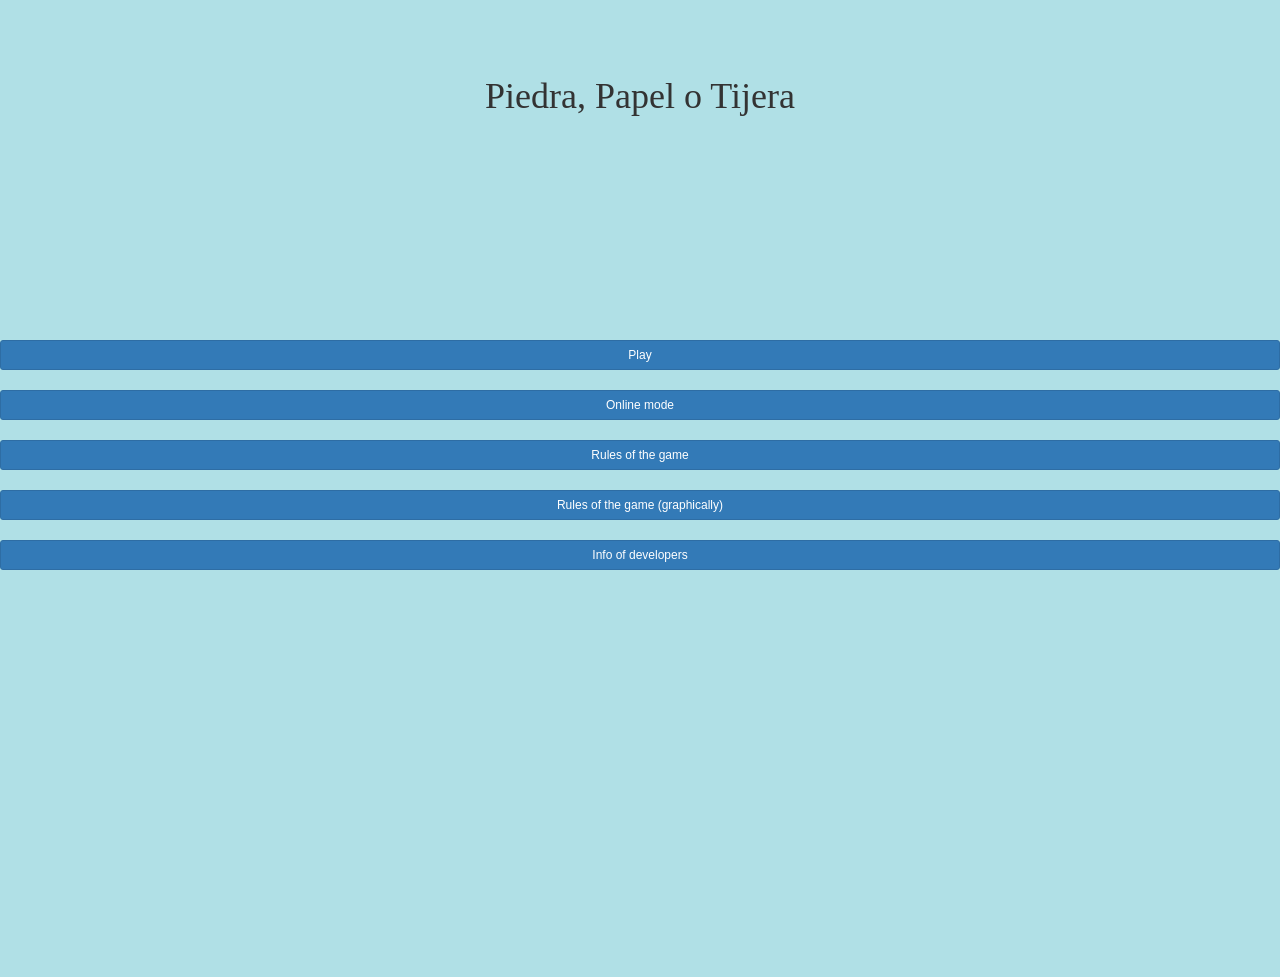
==== WebPPTGame/public_html/index.html @ 3df860d8 "18:22" ====
<!DOCTYPE html>
<!--
To change this license header, choose License Headers in Project Properties.
To change this template file, choose Tools | Templates
and open the template in the editor.
-->
<html>
    <head>
        <title>TODO supply a title</title>
        <meta charset="UTF-8">
        <meta name="viewport" content="width=device-width, initial-scale=1.0">
        <link rel="stylesheet" href="http://maxcdn.bootstrapcdn.com/bootstrap/3.3.6/css/bootstrap.min.css">
        <script src="https://ajax.googleapis.com/ajax/libs/jquery/1.12.0/jquery.min.js"></script>
        <script src="http://maxcdn.bootstrapcdn.com/bootstrap/3.3.6/js/bootstrap.min.js"></script>

        <script src="model/ModalidadJuego.js" type="text/javascript"></script>
        <script src="model/GameType.js" type="text/javascript"></script>
        <script src="model/RoundsNumber.js" type="text/javascript"></script>
        <script src="model/Player.js" type="text/javascript"></script>
        <script src="model/EnumChosen.js" type="text/javascript"></script>
        <script src="model/EnumFichas3.js" type="text/javascript"></script>
        <script src="model/EnumFichas9.js" type="text/javascript"></script>
        <script src="model/EnumFichas5.js" type="text/javascript"></script>
        <script src="model/DataContainer.js" type="text/javascript"></script>
        <script src="model/WebsocketClient.js" type="text/javascript"></script>
        <script src="model/MetaMessage.js" type="text/javascript"></script>
        <script src="model/Result.js" type="text/javascript"></script>
        <script src="model/TypeMessage.js" type="text/javascript"></script>
        <script src="model/OpcionJuego.js" type="text/javascript"></script>
        <link href="styles.css" rel="stylesheet" type="text/css"/>
        <script>
            var datos, mapFichas, mapFichasMaquina, opc, modo, online, player;

            $(document).ready(function () {
                datos = new DataContainer();
                datos.setRoundsCounter(0);
                datos.setVictoriesP1(0);
                datos.setVictoriesP2(0);
                mapFichas = datos.inicializaMapFichas();
                mapFichasMaquina = datos.inicializaMapFichasMaquina();
                localStorage.setItem("datos", datos);
            });

            function cambiaVista(divId) {
                if (divId == "playLocal") {
                    online = false;

                }
                document.getElementById('initialButtons').style.display = 'none';
                document.getElementById('playLocal').style.display = 'none';
                document.getElementById('playOnline').style.display = 'none';
                document.getElementById('rules').style.display = 'none';
                document.getElementById('graphicRules').style.display = 'none';
                document.getElementById('infoDev').style.display = 'none';
                document.getElementById('localGameMenu').style.display = 'none';
                document.getElementById('onlineGameMenu').style.display = 'none';
                document.getElementById('customedOnline').style.display = 'none';
                document.getElementById('headerGame').style.display = 'none';
                document.getElementById('gameOf3red').style.display = 'none';
                document.getElementById('gameOf3blue').style.display = 'none';
                document.getElementById('gameOf5red').style.display = 'none';
                document.getElementById('gameOf5blue').style.display = 'none';
                document.getElementById('gameOf9red').style.display = 'none';
                document.getElementById('gameOf9blue').style.display = 'none';
                document.getElementById('vistaResult').style.display = 'none';
                document.getElementById(divId).style.display = 'block';

            }

            function visibleElement(element) {
                document.getElementById(element).style.display = 'inline';
            }

            function invisibleElement(element) {
                document.getElementById(element).style.display = 'none';
            }

            function cambiaVistaJuego() {
                datos.setNombreJ1($("#nameOfPlayer1").val());
                localStorage.setItem("nombreJ1", datos.getNombreJ1());
                document.getElementById('title').style.display = 'none';
                cambiaVista('headerGame');
                if (document.getElementById('game3').checked == true) {
                    document.getElementById('gameOf3red').style.display = 'block';
                    datos.setFactorAlgoritmo(1);
                    modo = 3;
                } else {
                    if (document.getElementById('game5').checked == true) {
                        document.getElementById('gameOf5red').style.display = 'block';
                        datos.setFactorAlgoritmo(2);
                        modo = 5;
                    } else {
                        document.getElementById('gameOf9red').style.display = 'block';
                        datos.setFactorAlgoritmo(4);
                        modo = 9;
                    }
                }
                if (document.getElementById('onePlayer').checked) {
                    datos.setModalidadJuego(new ModalidadJuego().getModalidad().UNO);
                } else {
                    datos.setModalidadJuego(new ModalidadJuego().getModalidad().DOS);
                }
                setLimiteRondas();
                datos.setTurno(true);
                $("#p1").attr("src", "imagesPPTGame/helpsymbolrojo.png");
                $("#p2").attr("src", "imagesPPTGame/blank.png");
                showToastRed();
            }

            function setLimiteRondas() {
                if (document.getElementById('oneRound').checked) {
                    datos.setRoundsLimit(1);
                } else {
                    if (document.getElementById('threeRounds').checked) {
                        datos.setRoundsLimit(3);
                    } else {
                        if (document.getElementById('fiveRounds').checked) {
                            datos.setRoundsLimit(5);
                        } else {
                            datos.setRoundsLimit($("#customedRounds").val());
                        }
                    }
                }
            }

            function gestionaJuego(window, opClicked, imgId) {
                //alert(datos.getModalidadJuego().name);
                alert(datos.getModalidadJuego().ordinal);
                var mmsg = null;
                var modalidad = new ModalidadJuego().getModalidad();
                if (document.getElementById(window).style.display == "block") {
                    opc = mapFichas[opClicked];
                    if (datos.isTurno() == true && opc != null) {
                        datos.setEnumChosen1(opc);
                        datos.setIdImgPulsada1(imgId);
                        if (datos.getModalidadJuego().ordinal == modalidad.DOS.ordinal) {
                            //DOS JUGADORES
                            datos.setNombreJ2($("#nameOfPlayer2").val());
                            turnoAzul();
                            datos.setTurno(false);
                            showToastBlue();
                        } else {
                            if (datos.getModalidadJuego().ordinal == modalidad.UNO.ordinal) {
                                //UN JUGADOR
                                datos.setEnumChosen2(getEnumFromOrdinal());
                                //console.log(datos.getEnumChosen2());
                                datos.setNombreJ2("CPU");
                                datos.setIdImgPulsada2(gestionaPulsadoMaquina() + modo);
                                comunEvaluacionGanador(false);
                            } else {
                                //ONLINE
                                //datos.setNombreJ1($("#nameOfPlayerOnline").val());
                                alert();
                                mmsg = new MetaMessage();
                                mmsg.setTypeMessage(new TypeMessage().getTypeMessage().PARTIDA);
                                var opcionJuego = new OpcionJuego();
                                opcionJuego.setOpcion(datos.getEnumChosen1().ordinal);
                                if (datos.getEnumChosen2() != null) {
                                    $("#imgResultP2").attr("src", document.getElementById(datos.getIdImgPulsada2()).src);
                                    comunEvaluacionGanador(false);
                                }
                                mmsg.setContent(opcionJuego);
                                var msgToSend = JSON.stringify(mmsg);
                                websocket.send(msgToSend);
                            }
                        }
                    } else {
                        if (datos.isTurno() == false && opc != null) {
                            datos.setEnumChosen2(opc);
                            datos.setIdImgPulsada2(imgId);
                            cambiaVistaJuego();
                            comunEvaluacionGanador(false);
                            datos.setTurno(true);
                        }
                    }
                }
                return mmsg;
            }

            function comunEvaluacionGanador(recuperando) {
                $("#imgResultP1").attr("src", document.getElementById(datos.getIdImgPulsada1()).src);
                $("#imgResultP2").attr("src", document.getElementById(datos.getIdImgPulsada2()).src);
                switch (logicaJuego()) {
                    case 0:
                        //empata
                        $("#resultGame").text("DRAW!");
                        break;
                    case 1:
                        //gana jugador 1
                        $("#resultGame").text(datos.getNombreJ1() + " WINS!");
                        if (!recuperando) {
                            datos.sumaVictoriesP1();
                        }
                        break;
                    case 2:
                        //gana jugador 2
                        $("#resultGame").text(datos.getNombreJ2() + " WINS!");
                        if (!recuperando) {
                            datos.sumaVictoriesP2();
                        }
                        break;
                }
                cambiarVistaAResult(datos);
            }

            function logicaJuego() {
                var resultado = 0;
                if (datos.getEnumChosen2().ordinal == (datos.getEnumChosen1().ordinal)) {
                    resultado = 0;
                } else {
                    var ganaChosen = false;
                    datos.avanzaRonda();
                    //alert(datos.getRoundsCounter());
                    if (datos.rondasFinalizadas() == true) {
                        datos.setRoundsCounter(0);
                        $("#next").prop("disabled", true);
                    }
                    for (var j = ((datos.getEnumChosen2().ordinal + 1) % ((datos.getFactorAlgoritmo() * 2) + 1)), i = 0; i < (datos.getFactorAlgoritmo()) && !ganaChosen; i++, j = ((j + 1) % ((datos.getFactorAlgoritmo() * 2) + 1))) {
                        if (datos.getEnumChosen1().ordinal == j) {
                            ganaChosen = true;
                            resultado = 2;
                        }
                    }
                    if (!ganaChosen) {
                        resultado = 1;
                    }
                }
                return resultado;
            }

            function getEnumFromOrdinal() {
                var res = null;
                var sal = false;
                var factor = datos.getFactorAlgoritmo();
                var ordinal = Math.floor((Math.random() * ((factor * 2) + 1)));
                switch (factor) {
                    case 1:
                        for (var i = 0; i < 3 && !sal; i++) {
                            if (i == ordinal) {
                                res = new EnumFichas3().getFichas3()[i];
                                sal = true;
                            }
                        }
                        break;
                    case 2:
                        for (var i = 0; i < 5 && !sal; i++) {
                            if (i == ordinal) {
                                res = new EnumFichas5().getFichas5()[i];
                                sal = true;
                            }
                        }
                        break;
                    case 4:
                        for (var i = 0; i < 9 && !sal; i++) {
                            if (i == ordinal) {
                                res = new EnumFichas9().getFichas9()[i];
                                sal = true;
                            }
                        }
                        break;
                }
                return res;
            }

            function cambiarVistaAResult() {
                cambiaVista('vistaResult');
                $("#wonCountP1").html(datos.getNombreJ1() + " WON:<br> " + datos.getVictoriesP1());
                $("#wonCountP2").html(datos.getNombreJ2() + " WON:<br> " + datos.getVictoriesP2());
                datos.setEnumChosen1(null);
                datos.setEnumChosen2(null);
                datos.setJugando(false);
                document.getElementById('back').onclick = function () {
                    if (datos.getModalidadJuego().ordinal == new ModalidadJuego().getModalidad().ONLINE.ordinal && websocket != null) {
                        websocket.close();
                    }
                };

            }

            function gestionaPulsadoMaquina() {
                return mapFichasMaquina[datos.getEnumChosen2().name];
            }

            function turnoAzul() {
                $("#p1").attr("src", "imagesPPTGame/blank.png");
                $("#p2").attr("src", "imagesPPTGame/helpsymbolazul.png");
                if (document.getElementById('game3').checked == true) {
                    document.getElementById('gameOf3blue').style.display = 'block';
                } else {
                    if (document.getElementById('game5').checked == true) {
                        document.getElementById('gameOf5blue').style.display = 'block';
                    } else {
                        document.getElementById('gameOf9blue').style.display = 'block';
                    }
                }
            }

            function opcionJuegoEscogida() {
                var opc;
                if (online) {
                    if ($("[name='gameOnl']") != null) {
                        opc = $("input[name='gameOnl']:checked").val();
                    }
                } else {
                    opc = $("input[name='game']:checked").val();
                }
                return opc;
            }

            function backFromPlayScreen() {
                alert();
                $("#next").prop("disabled", false);

                if (online) {
                    cambiaVista('playOnline');
                } else {
                    cambiaVista('playLocal');
                }
                document.getElementById('title').style.display = 'block';
            }

            function showToastRed() {
                $('.toast').text(datos.getNombreJ1() + "'s turn").css("background-color", "red").fadeIn(500).delay(1200).fadeOut(550);
            }

            function showToastBlue() {
                $('.toast').text(datos.getNombreJ2() + "'s turn").css("background-color", "blue").fadeIn(400).delay(1200).fadeOut(400);
            }

            function cambiaVistaJuegoOnline() {
                online = true;
                localStorage.setItem("onlne", online);
                connect();
                datos.setModalidadJuego(new ModalidadJuego().getModalidad().ONLINE);
                document.getElementById('title').style.display = 'none';
                cambiaVista('headerGame');
                if ($("nameOfPlayerOnline").val() == "") {
                    alert("Rellena todos los campos!");
                } else {
                    //if (id == "gameOnlineScreen") {
                    datos.setNombreJ1($("#nameOfPlayerOnline").val());
                    var metamsg = new MetaMessage().getMetaMessage();
                    metamsg.type = (new TypeMessage().getTypeMessage().CONEXION.name);
                    player = new Player().getPlayer();
                    player.namePlayer = (datos.getNombreJ1());
                    player.playing = (false);
                    var playerJson = JSON.stringify(player);
                    console.log(playerJson);
                    //alert("PLAYER JSON "+playerJson);
                    datos.setJugando(true);
                    if (document.getElementById('game3Onl').checked == true) {
                        document.getElementById('gameOf3red').style.display = 'block';
                        datos.setFactorAlgoritmo(1);
                        player.tipoJuego = (new GameType().getGameType().JUEGO3.name);
                        modo = 3;
                    } else {
                        if (document.getElementById('game5Onl').checked == true) {
                            document.getElementById('gameOf5red').style.display = 'block';
                            datos.setFactorAlgoritmo(2);
                            player.tipoJuego = (new GameType().getGameType().JUEGO5.name);
                            modo = 5;
                        } else {
                            document.getElementById('gameOf9red').style.display = 'block';
                            datos.setFactorAlgoritmo(4);
                            player.tipoJuego = (new GameType().getGameType().JUEGO9.name);
                            modo = 9;
                        }
                    }
                    setLimiteRondasOnline();
                    metamsg.content = (player);
                    //alert(metamsg.toString());
                    console.log(metamsg);
                    var msgToSend = JSON.stringify(metamsg);
                    alert(msgToSend);
                    websocket.send(msgToSend);
                }


                //}
            }

            function setLimiteRondasOnline() {
                if (document.getElementById('oneRoundOnl').checked) {
                    datos.setRoundsLimit(1);
                    player.numberOfRounds = (new RoundsNumber().getRoundsNumber().UNA.name);
                } else {
                    if (document.getElementById('threeRoundsOnl').checked) {
                        datos.setRoundsLimit(3);
                        player.numberOfRounds = (new RoundsNumber().getRoundsNumber().TRES.name);
                    } else {
                        datos.setRoundsLimit(5);
                        player.numberOfRounds = (new RoundsNumber().getRoundsNumber().CINCO.name);
                    }
                }
                alert(player.numberOfRounds.name);
            }

            function randomGame() {
                var metamsg = new MetaMessage();
                var p = new Player();
                p.setPlaying(false);
                p.setRoundsNumber(new RoundsNumber().getRoundsNumber().ANY);
                p.setGameType(new GameType().getGameType().ANY);
                p.setNumPartidas(datos.getNombreJ1());
                metamsg.setContent(p);
                metamsg.setTypeMessage(new TypeMessage().getTypeMessage().CONEXION);
                websocket.send(metamsg);
            }
        </script>
    </head>
    <body class="bgBlue">
        <h1 id="title">Piedra, Papel o Tijera</h1><br>
        <div class="atCenterOfScreen" id="initialButtons">
            <button type="button" class="btn btn-primary btn-sm btn-block" onclick="cambiaVista('playLocal')">Play</button><br>
            <button type="button" class="btn btn-primary btn-sm btn-block" onclick="cambiaVista('playOnline')">Online mode</button><br>
            <button type="button" class="btn btn-primary btn-sm btn-block" onclick="cambiaVista('rules')">Rules of the game</button><br>
            <button type="button" class="btn btn-primary btn-sm btn-block" onclick="cambiaVista('graphicRules')">Rules of the game (graphically)</button><br>
            <button type="button" class="btn btn-primary btn-sm btn-block" onclick="cambiaVista('infoDev')">Info of developers</button>
        </div>
        <div class="atCenterOfScreen" id="playLocal" hidden="">
            <button type="button" class="btn btn-primary btn-sm btn-block" onclick="cambiaVista('localGameMenu')">Play</button><br>
            <button type="button" class="btn btn-primary btn-sm btn-block">Scores</button><br>
            <button type="button" class="btn btn-primary btn-sm btn-block">Backup</button><br><br>
            <button type="button" class="btn btn-primary btn-sm btn-block" onclick="cambiaVista('initialButtons')">Back</button>
        </div>
        <div class="atCenterOfScreen" id="playOnline" hidden="">
            <button type="button" class="btn btn-primary btn-sm btn-block" onclick="cambiaVista('onlineGameMenu')">Play</button><br>
            <button type="button" class="btn btn-primary btn-sm btn-block">Scores</button><br><br>
            <button type="button" class="btn btn-primary btn-sm btn-block" onclick="cambiaVista('initialButtons')">Back</button>
        </div>
        <div class="atCenterOfScreen" id="rules" hidden="">
            <h3>Rules of the game</h3>
            <pre class="bgBlue">
            Los jugadores seleccionan una de las opciones.
            El objetivo es vencer al oponente.
            Según las siguientes reglas las armas son:
            JUEGO DE 3:
              • Tijeras cortan papel
              • Papel tapa piedra
              • Piedra aplasta tijeras

            JUEGO DE 5
              • Tijeras cortan papel
              • Papel tapa piedra
              • Piedra aplasta Lagarto
              • Lagarto envenena a Spock
              • Spock rompe tijeras
              • Tijeras decapitan lagarto
              • Lagarto devora papel
              • Papel desautoriza Spock
              • Spock vaporiza piedra
              • Piedra aplasta tijeras

            JUEGO DE 9
              • Piedra aplasta a la tijera
              • Piedra machaca a la esponja
              • Piedra machaca al humano
              • Piedra resiste al fuego
              • Tijera corta al papel
              • Tijera corta a la esponja
              • Tijera corta al humano
              • Tijera corta el aire
              • Fuego quema a las tijeras
              • Fuego quema al humano
              • Fuego quema a la esponja
              • Fuego quema al papel
              • Humano contamina el agua
              • Humano contamina el aire
              • Humano rompe el papel
              • Humano rompe la esponja
              • Esponja moja el papel
              • Esponja inutiliza la pistola
              • Esponja absorbe el agua
              • Esponja absorbe el aire
              • Papel contamina el aire
              • Papel contamina el agua
              • Papel inutiliza la pistola
              • Papel envuelve a la piedra
              • Aire apaga el fuego
              • Aire mueve agua
              • Aire oxida la pistola
              • Aire erosiona la piedra
              • Agua apaga el fuego
              • Agua inutiliza la pistola
              • Agua erosiona a la piedra
              • Agua oxida las tijeras
              • Pistola mata al humano
              • Pistola destroza las tijeras
            </pre>
            <button type="button" class="btn btn-primary btn-sm btn-block" onclick="cambiaVista('initialButtons')">Back</button>
        </div>
        <div class="atCenterOfScreen" id="graphicRules" hidden="">
            <h3>Rules of the game (Graphically)</h3>
            <img src="resources/threegame.png" alt=""/><br>
            <img src="resources/fivegame.png" alt=""/><br><br>
            <img src="resources/ninegame.png" alt=""/><br><br>
            <button type="button" class="btn btn-primary btn-sm btn-block" onclick="cambiaVista('initialButtons')">Back</button>
        </div>
        <div class="atCenterOfScreen" id="infoDev" hidden="">
            <h3>Info of developers</h3>
            Created proudly by:<br>
            - Iván Pellissó Redondo<br>
            - Víctor Manuel Oviedo Huertas<br>
            As a project for 2 DAMat PMDM subject.<br>
            Thanks:<br>
            -Gema: for giving us Christmas homework<br><br>
            <button type="button" class="btn btn-primary btn-sm btn-block" onclick="cambiaVista('initialButtons')">Back</button>
        </div>
        <div class="atCenterOfScreen" id="localGameMenu" hidden>
            <h4>Choose option:</h4>
            <input type="radio" value="game3" id="game3" name="game" checked=""/>Game of 3<br>
            <input type="radio" id="game5" value="game5" name="game"/>Game of 5<br>
            <input type="radio" id="game9" value="game9" name="game"/>Game of 9<br>
            <h4>Choose number of players:</h4>
            <input checked="" type="radio" id="onePlayer" name="players" onclick="invisibleElement('nameOfPlayer2')" />One player<br>
            <input type="radio" id="twoPlayers" name="players" onclick="visibleElement('nameOfPlayer2')"/>Two players<br>
            <input type="text" class="containsPlaceholder" id="nameOfPlayer1" name="nameOfPlayer1" placeholder="Player 1" required=""/>
            <input type="text" class="containsPlaceholder" id="nameOfPlayer2" name="nameOfPlayer2" placeholder="Player 2" hidden/>
            <h4>Choose number of rounds:</h4>
            <input checked="" id="oneRound" type="radio" name="rounds" onclick="invisibleElement('customedRounds')"/>One round<br>
            <input type="radio" id="threeRounds" name="rounds" onclick="invisibleElement('customedRounds')"/>Three rounds<br>
            <input type="radio" id="fiveRounds" name="rounds" onclick="invisibleElement('customedRounds')"/>Five rounds<br>
            <input type="radio" id="moreRounds" name="rounds" onclick="visibleElement('customedRounds')"/>Customed rounds<br>
            <input type="text" class="containsPlaceholder" id="customedRounds" name="customedRounds" placeholder="Number of Rounds" hidden/><br><br>
            <div>
                <button type="button" class="btn btn-primary btn-lg atLeft" onclick="cambiaVistaJuego()">Play</button>
                <button type="button" class="btn btn-primary btn-lg atRight" onclick="cambiaVista('playLocal')">Back</button>
            </div>
        </div>
        <div class="atCenterOfScreen" id="onlineGameMenu" hidden="">
            <button id="playCust" type="button" class="btn btn-primary btn-sm btn-block" onclick="cambiaVista('customedOnline')">Play customed</button><br>
            <button id="randomly" type="button" class="btn btn-primary btn-sm btn-block" onclick="randomGame()">Randomly</button><br><br>
            <button id="backOnl" type="button" class="btn btn-primary btn-sm btn-block" onclick="cambiaVista('playOnline')">Back</button>
        </div>
        <div class="atCenterOfScreen" id="customedOnline" hidden>
            <h4>Choose option:</h4>
            <input type="radio" id="game3Onl" value="game3Onl" name="gameOnl" checked/>Game of 3<br>
            <input type="radio" id="game5Onl" value="game5Onl" name="gameOnl"/>Game of 5<br>
            <input type="radio" id="game9Onl" value="game9Onl" name="gameOnl"/>Game of 9<br>
            <h4>Put your name:</h4>
            <input type="text" class="containsPlaceholder" id="nameOfPlayerOnline" name="nameOfPlayer1" placeholder="Your name HERE"/>
            <h4>Choose number of rounds:</h4>
            <input type="radio" id="oneRoundOnl" name="roundsOnl" onclick="invisibleElement('customedRounds')" checked/>One round<br>
            <input type="radio" id="threeRoundsOnl" name="roundsOnl" onclick="invisibleElement('customedRounds')"/>Three rounds<br>
            <input type="radio" id="fiveRoundsOnl" name="roundsOnl" onclick="invisibleElement('customedRounds')"/>Five rounds<br>
            <div>
                <button id="gameOnlineScreen" type="button" class="btn btn-primary btn-lg atLeft" onclick="cambiaVistaJuegoOnline()">Play</button>
                <button type="button" class="btn btn-primary btn-lg atRight" onclick="cambiaVista('onlineGameMenu')">Back</button>
            </div>
        </div>
        <div id="headerGame" class="atCenterTopOfScreen" hidden="">
            <img id="p1" class="sizeAdjust" src="imagesPPTGame/helpsymbolrojo.png" alt="" border="0"/>
            <img class="sizeAdjust" src="imagesPPTGame/separator.png" alt=""/>
            <img id="p2" class="sizeAdjust" src="imagesPPTGame/helpsymbolazul.png" alt=""/>
        </div>
        <div class="atCenterOfScreen" id="gameOf3red" hidden>
            <img id="piedraroja3" name="juego3" class="sizeAdjust" src="imagesPPTGame/piedraroja.png" alt="" onclick="gestionaJuego('gameOf3red', 'PIEDRA3', this.id)"/>
            <img id="papelrojo3" name="juego3" class="sizeAdjust" src="imagesPPTGame/papelrojo.png" alt="" onclick="gestionaJuego('gameOf3red', 'PAPEL3', this.id)">
            <img id="tijerasrojo3" name="juego3" class="sizeAdjust" src="imagesPPTGame/tijerasrojo.png" alt="" onclick="gestionaJuego('gameOf3red', 'TIJERA3', this.id)"/>
        </div>
        <div  class="atCenterOfScreen" id="gameOf3blue" hidden>
            <img id="piedraazul3" name="juego3" class="sizeAdjust" src="imagesPPTGame/piedraazul.png" alt="" onclick="gestionaJuego('gameOf3blue', 'PIEDRA3', this.id)"/>
            <img id="papelazul3" name="juego3" class="sizeAdjust" src="imagesPPTGame/papelazul.png" alt="" onclick="gestionaJuego('gameOf3blue', 'PAPEL3', this.id)"/>
            <img id="tijerasazul3" name="juego3" class="sizeAdjust" src="imagesPPTGame/tijerasazul.png" alt="" onclick="gestionaJuego('gameOf3blue', 'TIJERA3', this.id)"/>
        </div>
        <div class="atCenterOfScreen" id="gameOf5red" hidden>
            <img class="sizeAdjust imageOfGame5" id="lizardrojo" name="juego5" src="imagesPPTGame/lizardrojo.png" alt="" onclick="gestionaJuego('gameOf5red', 'LAGARTO5', this.id)"/><br>
            <img class="sizeAdjust" id="piedraroja5" name="juego5" src="imagesPPTGame/piedraroja.png" alt="" onclick="gestionaJuego('gameOf5red', 'PIEDRA5', this.id)"/>
            <img class="sizeAdjust" id="papelrojo5" name="juego5" src="imagesPPTGame/papelrojo.png" alt="" onclick="gestionaJuego('gameOf5red', 'PAPEL5', this.id)"/>
            <img class="sizeAdjust" id="tijerasrojo5" name="juego5" src="imagesPPTGame/tijerasrojo.png" alt="" onclick="gestionaJuego('gameOf5red', 'TIJERA5', this.id)"/><br>
            <img class="sizeAdjust imageOfGame5" id="spockrojo" name="juego5" src="imagesPPTGame/spockrojo.png" alt="" onclick="gestionaJuego('gameOf5red', 'SPOCK5', this.id)"/>
        </div>
        <div  class="atCenterOfScreen" id="gameOf5blue" hidden>
            <img class="sizeAdjust imageOfGame5" id="lizardazul5" name="juego5" src="imagesPPTGame/lizardazul.png" alt="" onclick="gestionaJuego('gameOf5blue', 'LAGARTO5', this.id)"/><br>
            <img class="sizeAdjust" id="piedraazul5" name="juego5" src="imagesPPTGame/piedraazul.png" alt="" onclick="gestionaJuego('gameOf5blue', 'PIEDRA5', this.id)"/>
            <img class="sizeAdjust" id="papelazul5" name="juego5" src="imagesPPTGame/papelazul.png" alt="" onclick="gestionaJuego('gameOf5blue', 'PAPEL5', this.id)"/>
            <img class="sizeAdjust" id="tijerasazul5" name="juego5" src="imagesPPTGame/tijerasazul.png" alt="" onclick="gestionaJuego('gameOf5blue', 'TIJERA5', this.id)"/><br>
            <img class="sizeAdjust imageOfGame5" id="spockazul5" name="juego5" src="imagesPPTGame/spockazul.png" alt="" onclick="gestionaJuego('gameOf5blue', 'SPOCK5', this.id)"/>
        </div>
        <div class="atCenterOfScreen" id="gameOf9red" hidden>
            <img class="sizeAdjust" id="waterrojo9" name="juego9" src="imagesPPTGame/waterrojo.png" alt="" onclick="gestionaJuego('gameOf9red', 'AGUA9', this.id)"/>
            <img class="sizeAdjust" id="windrojo9" name="juego9" src="imagesPPTGame/windrojo.png" alt="" onclick="gestionaJuego('gameOf9red', 'AIRE9', this.id)"/>
            <img class="sizeAdjust" id="gunrojo9" name="juego9" src="imagesPPTGame/gunrojo.png" alt="" onclick="gestionaJuego('gameOf9red', 'PISTOLA9', this.id)"/><br>
            <img class="sizeAdjust" id="piedraroja9" name="juego9" src="imagesPPTGame/piedraroja.png" alt="" onclick="gestionaJuego('gameOf9red', 'PIEDRA9', this.id)"/>
            <img class="sizeAdjust" id="papelrojo9" name="juego9" src="imagesPPTGame/papelrojo.png" alt="" onclick="gestionaJuego('gameOf9red', 'PAPEL9', this.id)"/>
            <img class="sizeAdjust" id="tijerasrojo9" name="juego9" src="imagesPPTGame/tijerasrojo.png" alt="" onclick="gestionaJuego('gameOf9red', 'TIJERA9', this.id)"/><br>
            <img class="sizeAdjust" id="humanrojo9" name="juego9" src="imagesPPTGame/humanrojo.png" alt="" onclick="gestionaJuego('gameOf9red', 'HUMANO9', this.id)"/>
            <img class="sizeAdjust" id="spongerojo9" name="juego9" src="imagesPPTGame/spongerojo.png" alt="" onclick="gestionaJuego('gameOf9red', 'ESPONJA9', this.id)"/>
            <img class="sizeAdjust" id="firerojo9" name="juego9" src="imagesPPTGame/firerojo.png" alt="" onclick="gestionaJuego('gameOf9red', 'FUEGO9', this.id)"/>
        </div>
        <div  class="atCenterOfScreen" id="gameOf9blue" hidden>
            <img class="sizeAdjust" id="waterazul9" name="juego9" src="imagesPPTGame/waterazul.png" alt="" onclick="gestionaJuego('gameOf9blue', 'AGUA9', this.id)"/>
            <img class="sizeAdjust" id="windazul9" name="juego9" src="imagesPPTGame/windazul.png" alt="" onclick="gestionaJuego('gameOf9blue', 'AIRE9', this.id)"/>
            <img class="sizeAdjust" id="gunazul9" name="juego9" src="imagesPPTGame/gunazul.png" alt="" onclick="gestionaJuego('gameOf9blue', 'PISTOLA9', this.id)"/><br>
            <img class="sizeAdjust" id="piedraazul9" name="juego9" src="imagesPPTGame/piedraazul.png" alt="" onclick="gestionaJuego('gameOf9blue', 'PIEDRA9', this.id)"/>
            <img class="sizeAdjust" id="papelazul9" name="juego9" src="imagesPPTGame/papelazul.png" alt="" onclick="gestionaJuego('gameOf9blue', 'PAPEL9', this.id)"/>
            <img class="sizeAdjust" id="tijerasazul9" name="juego9" src="imagesPPTGame/tijerasazul.png" alt="" onclick="gestionaJuego('gameOf9blue', 'TIJERA9', this.id)"/><br>
            <img class="sizeAdjust" id="humanazul9" name="juego9" src="imagesPPTGame/humanazul.png" alt="" onclick="gestionaJuego('gameOf9blue', 'HUMANO9', this.id)"/>
            <img class="sizeAdjust" id="spongeazul9" name="juego9" src="imagesPPTGame/spongeazul.png" alt="" onclick="gestionaJuego('gameOf9blue', 'ESPONJA9', this.id)"/>
            <img class="sizeAdjust" id="fireazul9" name="juego9" src="imagesPPTGame/fireazul.png" alt="" onclick="gestionaJuego('gameOf9blue', 'FUEGO9', this.id)"/>
        </div>
        <div id="toastJS" class="toast" style="display: none">
        </div>
        <div id="vistaResult" class="atCenterTopOfScreen" hidden="">
            <img class="sizeAdjust atRight" id="imgResultP1" src="" alt=""/><img class="sizeAdjust atLeft" id="imgResultP2" src="" alt=""/><br>
            <div id="wonCountP2" class="" style="float: right; position: relative; right: 36%"></div>
            <div id="wonCountP1" class="" style="float: left; position: relative; left: 36%"></div><br><br>
            <div id="resultGame">
            </div>
            <input type="button" class="btn btn-primary btn-lg atLeft" id="next" value="Next" onclick="cambiaVistaJuego()"/>
            <input type="button" class="btn btn-primary btn-lg atRight" id="back" value="Back" onclick="backFromPlayScreen()"/>
        </div>
    </body>
</html>
---- WebPPTGame/public_html/styles.css ----
/*
To change this license header, choose License Headers in Project Properties.
To change this template file, choose Tools | Templates
and open the template in the editor.
*/
/* 
    Created on : 01-abr-2016, 19:41:12
    Author     : ivanp
*/
html,body{
    height: 100%;
    width: 100%
}
#title{
    font-family: fantasy;
    text-align: center;
    margin-top: 6%;
}

.bgBlue{
    background-color: powderblue
}

.atRight{
    width: 195px;
    position: relative;
    right: 18%
}

.atLeft{
    width: 195px;
    position: relative;
    left: 18%
}

.floatLeft{
    float: left;
}

.containsPlaceholder{
    text-align: center
}

.atCenterOfScreen{
    text-align: center;
    position: absolute;
    top: 50%; /* Buscamos el centro horizontal (relativo) del navegador */
    left: 50%; /* Buscamos el centro vertical (relativo) del navegador */
    width: 100%; /* Definimos el ancho del objeto a centrar */
    height: 220px; /* Definimos el alto del objeto a centrar */
    margin-top: -110px; /* Restamos la mitad de la altura del objeto con un margin-top */
    margin-left: -50%; /* Restamos la mitad de la anchura del objeto con un margin-left */
}

.atCenterTopOfScreen{
    text-align: center;
    position: absolute;
    top: 25%; /* Buscamos el centro horizontal (relativo) del navegador */
    left: 50%; /* Buscamos el centro vertical (relativo) del navegador */
    width: 100%; /* Definimos el ancho del objeto a centrar */
    height: 220px; /* Definimos el alto del objeto a centrar */
    margin-top: -110px; /* Restamos la mitad de la altura del objeto con un margin-top */
    margin-left: -50%; /* Restamos la mitad de la anchura del objeto con un margin-left */
}

.imageOfGame5{
   display: inline;
   left: 50%;
   right: 50%
}

.sizeAdjust{
    width: 12%;
    height: 50%;
}

.toast{
    width:200px;
    height:20px;
    height:auto;
    position:absolute;
    left:50%;
    margin-left:-100px;
    bottom:10px;
    background-color: red;
    color: #F0F0F0;
    font-family: Calibri;
    font-size: 20px;
    padding:10px;
    text-align:center;
    border-radius: 2px;
    -webkit-box-shadow: 0px 0px 24px -1px rgba(56, 56, 56, 1);
    -moz-box-shadow: 0px 0px 24px -1px rgba(56, 56, 56, 1);
    box-shadow: 0px 0px 24px -1px rgba(56, 56, 56, 1);
}

.pruebaR{
    width: 195px;
    position: relative;
    right: 18%
}

.pruebaL{
    width: 195px;
    position: relative;
    right: 18%
}
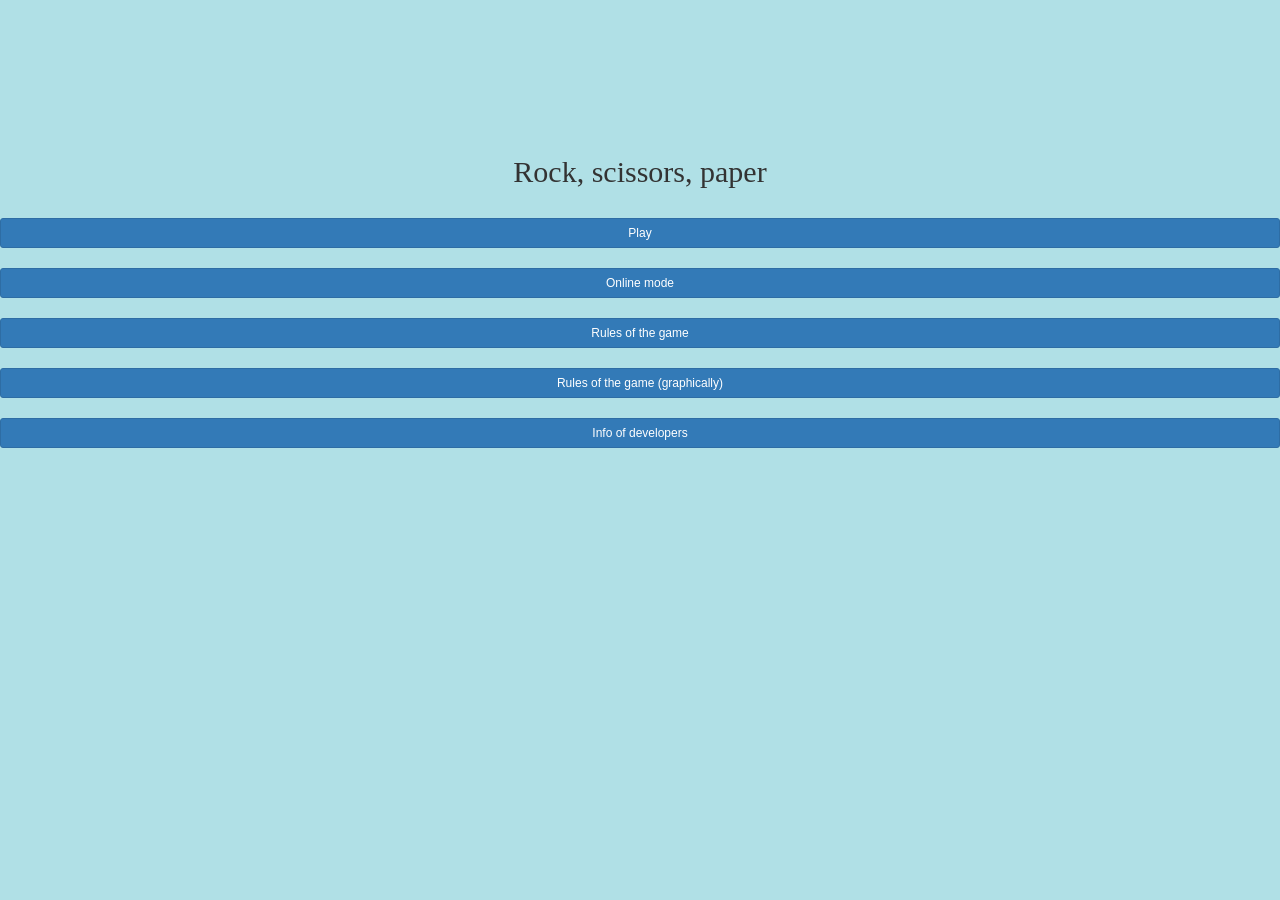
==== commit 17f4ed1e: "16:34" ====
--- a/WebPPTGame/public_html/index.html
+++ b/WebPPTGame/public_html/index.html
@@ -28,407 +28,32 @@
         <script src="model/TypeMessage.js" type="text/javascript"></script>
         <script src="model/OpcionJuego.js" type="text/javascript"></script>
         <link href="styles.css" rel="stylesheet" type="text/css"/>
-        <script>
-            var datos, mapFichas, mapFichasMaquina, opc, modo, online, player;
-
-            $(document).ready(function () {
-                datos = new DataContainer();
-                datos.setRoundsCounter(0);
-                datos.setVictoriesP1(0);
-                datos.setVictoriesP2(0);
-                mapFichas = datos.inicializaMapFichas();
-                mapFichasMaquina = datos.inicializaMapFichasMaquina();
-                localStorage.setItem("datos", datos);
-            });
-
-            function cambiaVista(divId) {
-                if (divId == "playLocal") {
-                    online = false;
-
-                }
-                document.getElementById('initialButtons').style.display = 'none';
-                document.getElementById('playLocal').style.display = 'none';
-                document.getElementById('playOnline').style.display = 'none';
-                document.getElementById('rules').style.display = 'none';
-                document.getElementById('graphicRules').style.display = 'none';
-                document.getElementById('infoDev').style.display = 'none';
-                document.getElementById('localGameMenu').style.display = 'none';
-                document.getElementById('onlineGameMenu').style.display = 'none';
-                document.getElementById('customedOnline').style.display = 'none';
-                document.getElementById('headerGame').style.display = 'none';
-                document.getElementById('gameOf3red').style.display = 'none';
-                document.getElementById('gameOf3blue').style.display = 'none';
-                document.getElementById('gameOf5red').style.display = 'none';
-                document.getElementById('gameOf5blue').style.display = 'none';
-                document.getElementById('gameOf9red').style.display = 'none';
-                document.getElementById('gameOf9blue').style.display = 'none';
-                document.getElementById('vistaResult').style.display = 'none';
-                document.getElementById(divId).style.display = 'block';
-
-            }
-
-            function visibleElement(element) {
-                document.getElementById(element).style.display = 'inline';
-            }
-
-            function invisibleElement(element) {
-                document.getElementById(element).style.display = 'none';
-            }
-
-            function cambiaVistaJuego() {
-                datos.setNombreJ1($("#nameOfPlayer1").val());
-                localStorage.setItem("nombreJ1", datos.getNombreJ1());
-                document.getElementById('title').style.display = 'none';
-                cambiaVista('headerGame');
-                if (document.getElementById('game3').checked == true) {
-                    document.getElementById('gameOf3red').style.display = 'block';
-                    datos.setFactorAlgoritmo(1);
-                    modo = 3;
-                } else {
-                    if (document.getElementById('game5').checked == true) {
-                        document.getElementById('gameOf5red').style.display = 'block';
-                        datos.setFactorAlgoritmo(2);
-                        modo = 5;
-                    } else {
-                        document.getElementById('gameOf9red').style.display = 'block';
-                        datos.setFactorAlgoritmo(4);
-                        modo = 9;
-                    }
-                }
-                if (document.getElementById('onePlayer').checked) {
-                    datos.setModalidadJuego(new ModalidadJuego().getModalidad().UNO);
-                } else {
-                    datos.setModalidadJuego(new ModalidadJuego().getModalidad().DOS);
-                }
-                setLimiteRondas();
-                datos.setTurno(true);
-                $("#p1").attr("src", "imagesPPTGame/helpsymbolrojo.png");
-                $("#p2").attr("src", "imagesPPTGame/blank.png");
-                showToastRed();
-            }
-
-            function setLimiteRondas() {
-                if (document.getElementById('oneRound').checked) {
-                    datos.setRoundsLimit(1);
-                } else {
-                    if (document.getElementById('threeRounds').checked) {
-                        datos.setRoundsLimit(3);
-                    } else {
-                        if (document.getElementById('fiveRounds').checked) {
-                            datos.setRoundsLimit(5);
-                        } else {
-                            datos.setRoundsLimit($("#customedRounds").val());
-                        }
-                    }
-                }
-            }
-
-            function gestionaJuego(window, opClicked, imgId) {
-                //alert(datos.getModalidadJuego().name);
-                alert(datos.getModalidadJuego().ordinal);
-                var mmsg = null;
-                var modalidad = new ModalidadJuego().getModalidad();
-                if (document.getElementById(window).style.display == "block") {
-                    opc = mapFichas[opClicked];
-                    if (datos.isTurno() == true && opc != null) {
-                        datos.setEnumChosen1(opc);
-                        datos.setIdImgPulsada1(imgId);
-                        if (datos.getModalidadJuego().ordinal == modalidad.DOS.ordinal) {
-                            //DOS JUGADORES
-                            datos.setNombreJ2($("#nameOfPlayer2").val());
-                            turnoAzul();
-                            datos.setTurno(false);
-                            showToastBlue();
-                        } else {
-                            if (datos.getModalidadJuego().ordinal == modalidad.UNO.ordinal) {
-                                //UN JUGADOR
-                                datos.setEnumChosen2(getEnumFromOrdinal());
-                                //console.log(datos.getEnumChosen2());
-                                datos.setNombreJ2("CPU");
-                                datos.setIdImgPulsada2(gestionaPulsadoMaquina() + modo);
-                                comunEvaluacionGanador(false);
-                            } else {
-                                //ONLINE
-                                //datos.setNombreJ1($("#nameOfPlayerOnline").val());
-                                alert();
-                                mmsg = new MetaMessage();
-                                mmsg.setTypeMessage(new TypeMessage().getTypeMessage().PARTIDA);
-                                var opcionJuego = new OpcionJuego();
-                                opcionJuego.setOpcion(datos.getEnumChosen1().ordinal);
-                                if (datos.getEnumChosen2() != null) {
-                                    $("#imgResultP2").attr("src", document.getElementById(datos.getIdImgPulsada2()).src);
-                                    comunEvaluacionGanador(false);
-                                }
-                                mmsg.setContent(opcionJuego);
-                                var msgToSend = JSON.stringify(mmsg);
-                                websocket.send(msgToSend);
-                            }
-                        }
-                    } else {
-                        if (datos.isTurno() == false && opc != null) {
-                            datos.setEnumChosen2(opc);
-                            datos.setIdImgPulsada2(imgId);
-                            cambiaVistaJuego();
-                            comunEvaluacionGanador(false);
-                            datos.setTurno(true);
-                        }
-                    }
-                }
-                return mmsg;
-            }
-
-            function comunEvaluacionGanador(recuperando) {
-                $("#imgResultP1").attr("src", document.getElementById(datos.getIdImgPulsada1()).src);
-                $("#imgResultP2").attr("src", document.getElementById(datos.getIdImgPulsada2()).src);
-                switch (logicaJuego()) {
-                    case 0:
-                        //empata
-                        $("#resultGame").text("DRAW!");
-                        break;
-                    case 1:
-                        //gana jugador 1
-                        $("#resultGame").text(datos.getNombreJ1() + " WINS!");
-                        if (!recuperando) {
-                            datos.sumaVictoriesP1();
-                        }
-                        break;
-                    case 2:
-                        //gana jugador 2
-                        $("#resultGame").text(datos.getNombreJ2() + " WINS!");
-                        if (!recuperando) {
-                            datos.sumaVictoriesP2();
-                        }
-                        break;
-                }
-                cambiarVistaAResult(datos);
-            }
-
-            function logicaJuego() {
-                var resultado = 0;
-                if (datos.getEnumChosen2().ordinal == (datos.getEnumChosen1().ordinal)) {
-                    resultado = 0;
-                } else {
-                    var ganaChosen = false;
-                    datos.avanzaRonda();
-                    //alert(datos.getRoundsCounter());
-                    if (datos.rondasFinalizadas() == true) {
-                        datos.setRoundsCounter(0);
-                        $("#next").prop("disabled", true);
-                    }
-                    for (var j = ((datos.getEnumChosen2().ordinal + 1) % ((datos.getFactorAlgoritmo() * 2) + 1)), i = 0; i < (datos.getFactorAlgoritmo()) && !ganaChosen; i++, j = ((j + 1) % ((datos.getFactorAlgoritmo() * 2) + 1))) {
-                        if (datos.getEnumChosen1().ordinal == j) {
-                            ganaChosen = true;
-                            resultado = 2;
-                        }
-                    }
-                    if (!ganaChosen) {
-                        resultado = 1;
-                    }
-                }
-                return resultado;
-            }
-
-            function getEnumFromOrdinal() {
-                var res = null;
-                var sal = false;
-                var factor = datos.getFactorAlgoritmo();
-                var ordinal = Math.floor((Math.random() * ((factor * 2) + 1)));
-                switch (factor) {
-                    case 1:
-                        for (var i = 0; i < 3 && !sal; i++) {
-                            if (i == ordinal) {
-                                res = new EnumFichas3().getFichas3()[i];
-                                sal = true;
-                            }
-                        }
-                        break;
-                    case 2:
-                        for (var i = 0; i < 5 && !sal; i++) {
-                            if (i == ordinal) {
-                                res = new EnumFichas5().getFichas5()[i];
-                                sal = true;
-                            }
-                        }
-                        break;
-                    case 4:
-                        for (var i = 0; i < 9 && !sal; i++) {
-                            if (i == ordinal) {
-                                res = new EnumFichas9().getFichas9()[i];
-                                sal = true;
-                            }
-                        }
-                        break;
-                }
-                return res;
-            }
-
-            function cambiarVistaAResult() {
-                cambiaVista('vistaResult');
-                $("#wonCountP1").html(datos.getNombreJ1() + " WON:<br> " + datos.getVictoriesP1());
-                $("#wonCountP2").html(datos.getNombreJ2() + " WON:<br> " + datos.getVictoriesP2());
-                datos.setEnumChosen1(null);
-                datos.setEnumChosen2(null);
-                datos.setJugando(false);
-                document.getElementById('back').onclick = function () {
-                    if (datos.getModalidadJuego().ordinal == new ModalidadJuego().getModalidad().ONLINE.ordinal && websocket != null) {
-                        websocket.close();
-                    }
-                };
-
-            }
-
-            function gestionaPulsadoMaquina() {
-                return mapFichasMaquina[datos.getEnumChosen2().name];
-            }
-
-            function turnoAzul() {
-                $("#p1").attr("src", "imagesPPTGame/blank.png");
-                $("#p2").attr("src", "imagesPPTGame/helpsymbolazul.png");
-                if (document.getElementById('game3').checked == true) {
-                    document.getElementById('gameOf3blue').style.display = 'block';
-                } else {
-                    if (document.getElementById('game5').checked == true) {
-                        document.getElementById('gameOf5blue').style.display = 'block';
-                    } else {
-                        document.getElementById('gameOf9blue').style.display = 'block';
-                    }
-                }
-            }
-
-            function opcionJuegoEscogida() {
-                var opc;
-                if (online) {
-                    if ($("[name='gameOnl']") != null) {
-                        opc = $("input[name='gameOnl']:checked").val();
-                    }
-                } else {
-                    opc = $("input[name='game']:checked").val();
-                }
-                return opc;
-            }
-
-            function backFromPlayScreen() {
-                alert();
-                $("#next").prop("disabled", false);
-
-                if (online) {
-                    cambiaVista('playOnline');
-                } else {
-                    cambiaVista('playLocal');
-                }
-                document.getElementById('title').style.display = 'block';
-            }
-
-            function showToastRed() {
-                $('.toast').text(datos.getNombreJ1() + "'s turn").css("background-color", "red").fadeIn(500).delay(1200).fadeOut(550);
-            }
-
-            function showToastBlue() {
-                $('.toast').text(datos.getNombreJ2() + "'s turn").css("background-color", "blue").fadeIn(400).delay(1200).fadeOut(400);
-            }
-
-            function cambiaVistaJuegoOnline() {
-                online = true;
-                localStorage.setItem("onlne", online);
-                connect();
-                datos.setModalidadJuego(new ModalidadJuego().getModalidad().ONLINE);
-                document.getElementById('title').style.display = 'none';
-                cambiaVista('headerGame');
-                if ($("nameOfPlayerOnline").val() == "") {
-                    alert("Rellena todos los campos!");
-                } else {
-                    //if (id == "gameOnlineScreen") {
-                    datos.setNombreJ1($("#nameOfPlayerOnline").val());
-                    var metamsg = new MetaMessage().getMetaMessage();
-                    metamsg.type = (new TypeMessage().getTypeMessage().CONEXION.name);
-                    player = new Player().getPlayer();
-                    player.namePlayer = (datos.getNombreJ1());
-                    player.playing = (false);
-                    var playerJson = JSON.stringify(player);
-                    console.log(playerJson);
-                    //alert("PLAYER JSON "+playerJson);
-                    datos.setJugando(true);
-                    if (document.getElementById('game3Onl').checked == true) {
-                        document.getElementById('gameOf3red').style.display = 'block';
-                        datos.setFactorAlgoritmo(1);
-                        player.tipoJuego = (new GameType().getGameType().JUEGO3.name);
-                        modo = 3;
-                    } else {
-                        if (document.getElementById('game5Onl').checked == true) {
-                            document.getElementById('gameOf5red').style.display = 'block';
-                            datos.setFactorAlgoritmo(2);
-                            player.tipoJuego = (new GameType().getGameType().JUEGO5.name);
-                            modo = 5;
-                        } else {
-                            document.getElementById('gameOf9red').style.display = 'block';
-                            datos.setFactorAlgoritmo(4);
-                            player.tipoJuego = (new GameType().getGameType().JUEGO9.name);
-                            modo = 9;
-                        }
-                    }
-                    setLimiteRondasOnline();
-                    metamsg.content = (player);
-                    //alert(metamsg.toString());
-                    console.log(metamsg);
-                    var msgToSend = JSON.stringify(metamsg);
-                    alert(msgToSend);
-                    websocket.send(msgToSend);
-                }
-
-
-                //}
-            }
-
-            function setLimiteRondasOnline() {
-                if (document.getElementById('oneRoundOnl').checked) {
-                    datos.setRoundsLimit(1);
-                    player.numberOfRounds = (new RoundsNumber().getRoundsNumber().UNA.name);
-                } else {
-                    if (document.getElementById('threeRoundsOnl').checked) {
-                        datos.setRoundsLimit(3);
-                        player.numberOfRounds = (new RoundsNumber().getRoundsNumber().TRES.name);
-                    } else {
-                        datos.setRoundsLimit(5);
-                        player.numberOfRounds = (new RoundsNumber().getRoundsNumber().CINCO.name);
-                    }
-                }
-                alert(player.numberOfRounds.name);
-            }
-
-            function randomGame() {
-                var metamsg = new MetaMessage();
-                var p = new Player();
-                p.setPlaying(false);
-                p.setRoundsNumber(new RoundsNumber().getRoundsNumber().ANY);
-                p.setGameType(new GameType().getGameType().ANY);
-                p.setNumPartidas(datos.getNombreJ1());
-                metamsg.setContent(p);
-                metamsg.setTypeMessage(new TypeMessage().getTypeMessage().CONEXION);
-                websocket.send(metamsg);
-            }
-        </script>
+        <script src="controller/ControllerGame.js" type="text/javascript"></script>
     </head>
     <body class="bgBlue">
-        <h1 id="title">Piedra, Papel o Tijera</h1><br>
-        <div class="atCenterOfScreen" id="initialButtons">
-            <button type="button" class="btn btn-primary btn-sm btn-block" onclick="cambiaVista('playLocal')">Play</button><br>
+        
+        <div class="atCenterTopOfScreen" id="initialButtons">
+            <h2 class="title" style="margin-top: 40px">Rock, scissors, paper</h2><br>
+            <button type="button" class="btn btn-primary btn-sm btn-block" onclick="cambiaVista('localGameMenu')">Play</button><br>
             <button type="button" class="btn btn-primary btn-sm btn-block" onclick="cambiaVista('playOnline')">Online mode</button><br>
             <button type="button" class="btn btn-primary btn-sm btn-block" onclick="cambiaVista('rules')">Rules of the game</button><br>
             <button type="button" class="btn btn-primary btn-sm btn-block" onclick="cambiaVista('graphicRules')">Rules of the game (graphically)</button><br>
             <button type="button" class="btn btn-primary btn-sm btn-block" onclick="cambiaVista('infoDev')">Info of developers</button>
         </div>
-        <div class="atCenterOfScreen" id="playLocal" hidden="">
+        <!--
+        <div class="atCenterTopOfScreen" id="playLocal" hidden="">
+            <h2 style="margin-top: 40px">Local mode</h2><br>
             <button type="button" class="btn btn-primary btn-sm btn-block" onclick="cambiaVista('localGameMenu')">Play</button><br>
-            <button type="button" class="btn btn-primary btn-sm btn-block">Scores</button><br>
-            <button type="button" class="btn btn-primary btn-sm btn-block">Backup</button><br><br>
-            <button type="button" class="btn btn-primary btn-sm btn-block" onclick="cambiaVista('initialButtons')">Back</button>
-        </div>
-        <div class="atCenterOfScreen" id="playOnline" hidden="">
+            <button type="button" class="btn btn-primary btn-sm btn-block" onclick="cambiaVista('initialButtons')">Back</button>
+        </div>
+        -->
+        <div class="atCenterTopOfScreen" id="playOnline" hidden="">
+            <h2 class="title" style="margin-top: 40px">Online mode</h2><br>
             <button type="button" class="btn btn-primary btn-sm btn-block" onclick="cambiaVista('onlineGameMenu')">Play</button><br>
             <button type="button" class="btn btn-primary btn-sm btn-block">Scores</button><br><br>
             <button type="button" class="btn btn-primary btn-sm btn-block" onclick="cambiaVista('initialButtons')">Back</button>
         </div>
-        <div class="atCenterOfScreen" id="rules" hidden="">
+        <div class="atCenterTopOfScreen" id="rules" hidden="">
             <h3>Rules of the game</h3>
             <pre class="bgBlue">
             Los jugadores seleccionan una de las opciones.
@@ -489,14 +114,14 @@
             </pre>
             <button type="button" class="btn btn-primary btn-sm btn-block" onclick="cambiaVista('initialButtons')">Back</button>
         </div>
-        <div class="atCenterOfScreen" id="graphicRules" hidden="">
+        <div class="atCenterTopOfScreen" id="graphicRules" hidden="">
             <h3>Rules of the game (Graphically)</h3>
             <img src="resources/threegame.png" alt=""/><br>
             <img src="resources/fivegame.png" alt=""/><br><br>
             <img src="resources/ninegame.png" alt=""/><br><br>
             <button type="button" class="btn btn-primary btn-sm btn-block" onclick="cambiaVista('initialButtons')">Back</button>
         </div>
-        <div class="atCenterOfScreen" id="infoDev" hidden="">
+        <div class="atCenterTopOfScreen" id="infoDev" hidden="">
             <h3>Info of developers</h3>
             Created proudly by:<br>
             - Iván Pellissó Redondo<br>
@@ -506,7 +131,8 @@
             -Gema: for giving us Christmas homework<br><br>
             <button type="button" class="btn btn-primary btn-sm btn-block" onclick="cambiaVista('initialButtons')">Back</button>
         </div>
-        <div class="atCenterOfScreen" id="localGameMenu" hidden>
+        <div class="atCenterTopOfScreen" id="localGameMenu" hidden>
+            <h2 class="title" style="margin-top: 40px">Local mode</h2><br>
             <h4>Choose option:</h4>
             <input type="radio" value="game3" id="game3" name="game" checked=""/>Game of 3<br>
             <input type="radio" id="game5" value="game5" name="game"/>Game of 5<br>
@@ -523,16 +149,18 @@
             <input type="radio" id="moreRounds" name="rounds" onclick="visibleElement('customedRounds')"/>Customed rounds<br>
             <input type="text" class="containsPlaceholder" id="customedRounds" name="customedRounds" placeholder="Number of Rounds" hidden/><br><br>
             <div>
-                <button type="button" class="btn btn-primary btn-lg atLeft" onclick="cambiaVistaJuego()">Play</button>
-                <button type="button" class="btn btn-primary btn-lg atRight" onclick="cambiaVista('playLocal')">Back</button>
-            </div>
-        </div>
-        <div class="atCenterOfScreen" id="onlineGameMenu" hidden="">
+                <button type="button" class="btn btn-primary btn-lg " onclick="cambiaVista('playLocal')">Back</button>
+                <button type="button" class="btn btn-primary btn-lg " onclick="cambiaVistaJuego()">Play</button>
+                
+            </div>
+        </div>
+        <div class="atCenterTopOfScreen" id="onlineGameMenu" hidden="">
+            <h2 class="title" style="margin-top: 40px">Online mode</h2><br>
             <button id="playCust" type="button" class="btn btn-primary btn-sm btn-block" onclick="cambiaVista('customedOnline')">Play customed</button><br>
             <button id="randomly" type="button" class="btn btn-primary btn-sm btn-block" onclick="randomGame()">Randomly</button><br><br>
             <button id="backOnl" type="button" class="btn btn-primary btn-sm btn-block" onclick="cambiaVista('playOnline')">Back</button>
         </div>
-        <div class="atCenterOfScreen" id="customedOnline" hidden>
+        <div class="atCenterTopOfScreen" id="customedOnline" hidden>
             <h4>Choose option:</h4>
             <input type="radio" id="game3Onl" value="game3Onl" name="gameOnl" checked/>Game of 3<br>
             <input type="radio" id="game5Onl" value="game5Onl" name="gameOnl"/>Game of 5<br>
@@ -544,8 +172,8 @@
             <input type="radio" id="threeRoundsOnl" name="roundsOnl" onclick="invisibleElement('customedRounds')"/>Three rounds<br>
             <input type="radio" id="fiveRoundsOnl" name="roundsOnl" onclick="invisibleElement('customedRounds')"/>Five rounds<br>
             <div>
-                <button id="gameOnlineScreen" type="button" class="btn btn-primary btn-lg atLeft" onclick="cambiaVistaJuegoOnline()">Play</button>
-                <button type="button" class="btn btn-primary btn-lg atRight" onclick="cambiaVista('onlineGameMenu')">Back</button>
+                <button type="button" class="btn btn-primary btn-lg " onclick="cambiaVista('onlineGameMenu')">Back</button>
+                <button id="gameOnlineScreen" type="button" class="btn btn-primary btn-lg " onclick="cambiaVistaJuegoOnline()">Play</button>
             </div>
         </div>
         <div id="headerGame" class="atCenterTopOfScreen" hidden="">
@@ -602,13 +230,26 @@
         <div id="toastJS" class="toast" style="display: none">
         </div>
         <div id="vistaResult" class="atCenterTopOfScreen" hidden="">
-            <img class="sizeAdjust atRight" id="imgResultP1" src="" alt=""/><img class="sizeAdjust atLeft" id="imgResultP2" src="" alt=""/><br>
-            <div id="wonCountP2" class="" style="float: right; position: relative; right: 36%"></div>
-            <div id="wonCountP1" class="" style="float: left; position: relative; left: 36%"></div><br><br>
+            
+            <div id="img1" class="">
+                
+                <img class="sizeAdjust" id="imgResultP1" src="" alt=""/>
+            </div>
+            <img class="sizeAdjust" src="imagesPPTGame/separator.png" alt=""/>
+            
+            <div id="img2" class="">
+                
+                <img class="sizeAdjust" id="imgResultP2" src="" alt=""/>
+                
+            </div><br>
+            <div id="wonCountP2" class="atLeftMargin" style=""></div>
+            <div id="wonCountP1" class="atRightMargin" style=""></div>
             <div id="resultGame">
             </div>
-            <input type="button" class="btn btn-primary btn-lg atLeft" id="next" value="Next" onclick="cambiaVistaJuego()"/>
-            <input type="button" class="btn btn-primary btn-lg atRight" id="back" value="Back" onclick="backFromPlayScreen()"/>
+            <div>
+                <input type="button" class="btn btn-primary btn-lg" id="back" value="Back" onclick="backFromPlayScreen()"/>
+                <input type="button" class="btn btn-primary btn-lg" id="next" value="Continue" onclick="cambiaVistaJuego()"/>
+            </div>
         </div>
     </body>
 </html>
--- a/WebPPTGame/public_html/styles.css
+++ b/WebPPTGame/public_html/styles.css
@@ -11,7 +11,7 @@
     height: 100%;
     width: 100%
 }
-#title{
+.title{
     font-family: fantasy;
     text-align: center;
     margin-top: 6%;
@@ -21,16 +21,19 @@
     background-color: powderblue
 }
 
-.atRight{
-    width: 195px;
+.atRightMargin{
     position: relative;
-    right: 18%
+    left:35%;
+    bottom: 10%;
+    float: left
 }
 
-.atLeft{
-    width: 195px;
+.atLeftMargin{
     position: relative;
-    left: 18%
+    right: 35%;
+    bottom: 10%;
+    float: right
+        
 }
 
 .floatLeft{
@@ -40,18 +43,18 @@
 .containsPlaceholder{
     text-align: center
 }
-
+/*
 .atCenterOfScreen{
     text-align: center;
     position: absolute;
-    top: 50%; /* Buscamos el centro horizontal (relativo) del navegador */
-    left: 50%; /* Buscamos el centro vertical (relativo) del navegador */
-    width: 100%; /* Definimos el ancho del objeto a centrar */
-    height: 220px; /* Definimos el alto del objeto a centrar */
-    margin-top: -110px; /* Restamos la mitad de la altura del objeto con un margin-top */
-    margin-left: -50%; /* Restamos la mitad de la anchura del objeto con un margin-left */
+    top: 50%; /* Buscamos el centro horizontal (relativo) del navegador 
+    left: 50%; /* Buscamos el centro vertical (relativo) del navegador 
+    width: 100%; /* Definimos el ancho del objeto a centrar 
+    height: 220px; /* Definimos el alto del objeto a centrar 
+    margin-top: -110px; /* Restamos la mitad de la altura del objeto con un margin-top 
+    margin-left: -50%; /* Restamos la mitad de la anchura del objeto con un margin-left 
 }
-
+*/
 .atCenterTopOfScreen{
     text-align: center;
     position: absolute;
@@ -62,7 +65,6 @@
     margin-top: -110px; /* Restamos la mitad de la altura del objeto con un margin-top */
     margin-left: -50%; /* Restamos la mitad de la anchura del objeto con un margin-left */
 }
-
 .imageOfGame5{
    display: inline;
    left: 50%;
@@ -94,14 +96,6 @@
     box-shadow: 0px 0px 24px -1px rgba(56, 56, 56, 1);
 }
 
-.pruebaR{
-    width: 195px;
-    position: relative;
-    right: 18%
-}
-
-.pruebaL{
-    width: 195px;
-    position: relative;
-    right: 18%
-}
+div#img1,#img2{
+    display: inline
+}
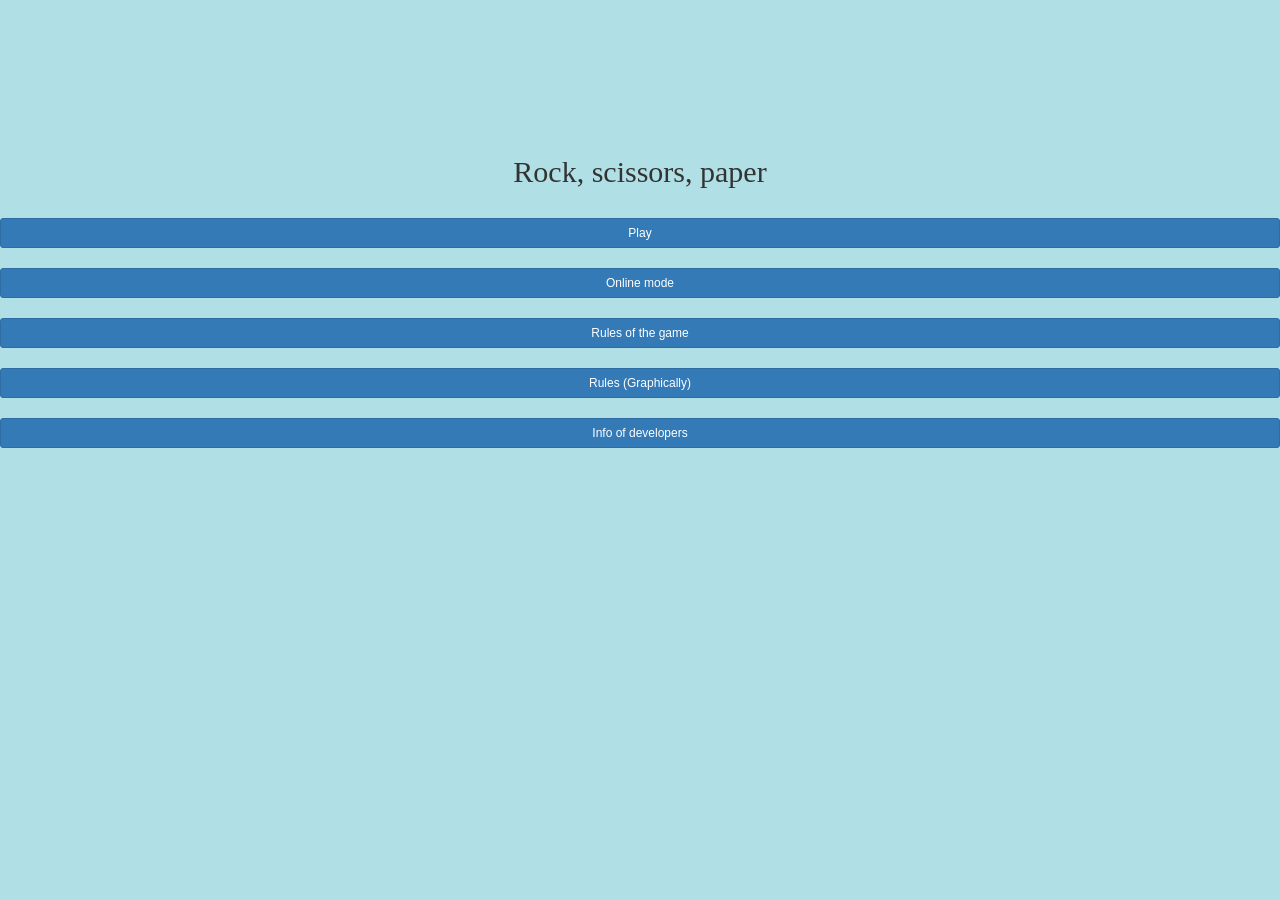
==== commit bfbdcdd5: "20:34" ====
--- a/WebPPTGame/public_html/index.html
+++ b/WebPPTGame/public_html/index.html
@@ -29,16 +29,43 @@
         <script src="model/OpcionJuego.js" type="text/javascript"></script>
         <link href="styles.css" rel="stylesheet" type="text/css"/>
         <script src="controller/ControllerGame.js" type="text/javascript"></script>
+        <script src="multilanguage/Language.js" type="text/javascript"></script>
+        <script>
+            var userLang = navigator.language || navigator.userLanguage;
+            if(userLang!="es"){
+                userLang="en";
+            }
+            var language = new Language().getLang();
+            /*
+            var play = (userLang == "es" ? language["es"].play : language["en"].play);
+            var onlineMode = (userLang == "es" ? language["es"].onlineMode : language["en"].onlineMode);
+            var rulesGame = (userLang == "es" ? language["es"].rulesOption : language["en"].rulesOption);
+            var rulesGraph = (userLang == "es" ? language["es"].rulesGraph : language["en"].rulesGraph);
+            var infoDevelopers = (userLang == "es" ? language["es"].infoDev : language["en"].infoDev);
+            var scores = (userLang == "es" ? language["es"].scores : language["en"].scores);
+            //$("#playLocalTxt").text(playLocal);
+            */
+        </script>
     </head>
     <body class="bgBlue">
-        
+
         <div class="atCenterTopOfScreen" id="initialButtons">
-            <h2 class="title" style="margin-top: 40px">Rock, scissors, paper</h2><br>
-            <button type="button" class="btn btn-primary btn-sm btn-block" onclick="cambiaVista('localGameMenu')">Play</button><br>
-            <button type="button" class="btn btn-primary btn-sm btn-block" onclick="cambiaVista('playOnline')">Online mode</button><br>
-            <button type="button" class="btn btn-primary btn-sm btn-block" onclick="cambiaVista('rules')">Rules of the game</button><br>
-            <button type="button" class="btn btn-primary btn-sm btn-block" onclick="cambiaVista('graphicRules')">Rules of the game (graphically)</button><br>
-            <button type="button" class="btn btn-primary btn-sm btn-block" onclick="cambiaVista('infoDev')">Info of developers</button>
+            <h2 class="title" style="margin-top: 40px"><script>document.write(language[userLang].titleGame)</script></h2><br>
+            <button id="localModeBtn" type="button" class="btn btn-primary btn-sm btn-block" onclick="cambiaVista('localGameMenu')">
+                <script>document.write(language[userLang].play)</script>
+            </button><br>
+            <button id="onlineModeBtn" type="button" class="btn btn-primary btn-sm btn-block" onclick="cambiaVista('playOnline')">
+                <script>document.write(language[userLang].onlineMode);</script>
+            </button><br>
+            <button type="button" class="btn btn-primary btn-sm btn-block" onclick="cambiaVista('rules')">
+                <script>document.write(language[userLang].rulesOption);</script>
+            </button><br>
+            <button type="button" class="btn btn-primary btn-sm btn-block" onclick="cambiaVista('graphicRules')">
+                <script>document.write(language[userLang].rulesGraph);</script>
+            </button><br>
+            <button type="button" class="btn btn-primary btn-sm btn-block" onclick="cambiaVista('infoDev')">
+                <script>document.write(language[userLang].infoDev);</script>
+            </button>
         </div>
         <!--
         <div class="atCenterTopOfScreen" id="playLocal" hidden="">
@@ -48,13 +75,19 @@
         </div>
         -->
         <div class="atCenterTopOfScreen" id="playOnline" hidden="">
-            <h2 class="title" style="margin-top: 40px">Online mode</h2><br>
-            <button type="button" class="btn btn-primary btn-sm btn-block" onclick="cambiaVista('onlineGameMenu')">Play</button><br>
-            <button type="button" class="btn btn-primary btn-sm btn-block">Scores</button><br><br>
-            <button type="button" class="btn btn-primary btn-sm btn-block" onclick="cambiaVista('initialButtons')">Back</button>
+            <h2 class="title" style="margin-top: 40px"><script>document.write(language[userLang].onlineMode);</script></h2><br>
+            <button type="button" class="btn btn-primary btn-sm btn-block" onclick="cambiaVista('onlineGameMenu')">
+                <script>document.write(language[userLang].play);</script>
+            </button><br>
+            <button type="button" class="btn btn-primary btn-sm btn-block">
+                <script>document.write(language[userLang].scores);</script>
+            </button><br><br>
+            <button type="button" class="btn btn-primary btn-sm btn-block" onclick="cambiaVista('initialButtons')">
+                <script>document.write(language[userLang].back);</script>
+            </button>
         </div>
         <div class="atCenterTopOfScreen" id="rules" hidden="">
-            <h3>Rules of the game</h3>
+            <h3><script>document.write(language[userLang].rulesOption);</script></h3>
             <pre class="bgBlue">
             Los jugadores seleccionan una de las opciones.
             El objetivo es vencer al oponente.
@@ -115,65 +148,79 @@
             <button type="button" class="btn btn-primary btn-sm btn-block" onclick="cambiaVista('initialButtons')">Back</button>
         </div>
         <div class="atCenterTopOfScreen" id="graphicRules" hidden="">
-            <h3>Rules of the game (Graphically)</h3>
+            <h3><script>document.write(language[userLang].rulesGraph);</script></h3>
             <img src="resources/threegame.png" alt=""/><br>
             <img src="resources/fivegame.png" alt=""/><br><br>
             <img src="resources/ninegame.png" alt=""/><br><br>
-            <button type="button" class="btn btn-primary btn-sm btn-block" onclick="cambiaVista('initialButtons')">Back</button>
+            <button type="button" class="btn btn-primary btn-sm btn-block" onclick="cambiaVista('initialButtons')">
+                <script>document.write(language[userLang].back);</script>
+            </button>
         </div>
         <div class="atCenterTopOfScreen" id="infoDev" hidden="">
-            <h3>Info of developers</h3>
+            <h3><script>document.write(language[userLang].infoDev);</script></h3>
             Created proudly by:<br>
             - Iván Pellissó Redondo<br>
             - Víctor Manuel Oviedo Huertas<br>
             As a project for 2 DAMat PMDM subject.<br>
             Thanks:<br>
             -Gema: for giving us Christmas homework<br><br>
-            <button type="button" class="btn btn-primary btn-sm btn-block" onclick="cambiaVista('initialButtons')">Back</button>
+            <button type="button" class="btn btn-primary btn-sm btn-block" onclick="cambiaVista('initialButtons')">
+                <script>document.write(language[userLang].back);</script>
+            </button>
         </div>
         <div class="atCenterTopOfScreen" id="localGameMenu" hidden>
-            <h2 class="title" style="margin-top: 40px">Local mode</h2><br>
-            <h4>Choose option:</h4>
-            <input type="radio" value="game3" id="game3" name="game" checked=""/>Game of 3<br>
-            <input type="radio" id="game5" value="game5" name="game"/>Game of 5<br>
-            <input type="radio" id="game9" value="game9" name="game"/>Game of 9<br>
-            <h4>Choose number of players:</h4>
-            <input checked="" type="radio" id="onePlayer" name="players" onclick="invisibleElement('nameOfPlayer2')" />One player<br>
-            <input type="radio" id="twoPlayers" name="players" onclick="visibleElement('nameOfPlayer2')"/>Two players<br>
+            <h2 class="title" style="margin-top: 40px"><script>document.write(language[userLang].localMode);</script></h2><br>
+            <h4><script>document.write(language[userLang].chooseOption);</script></h4>
+            <input type="radio" value="game3" id="game3" name="game" checked=""/><script>document.write(language[userLang].game3);</script><br>
+            <input type="radio" id="game5" value="game5" name="game"/><script>document.write(language[userLang].game5);</script><br>
+            <input type="radio" id="game9" value="game9" name="game"/><script>document.write(language[userLang].game9);</script><br>
+            <h4><script>document.write(language[userLang].chooseNumPlayers);</script></h4>
+            <input checked="" type="radio" id="onePlayer" name="players" onclick="invisibleElement('nameOfPlayer2')" /><script>document.write(language[userLang].onePlayer);</script><br>
+            <input type="radio" id="twoPlayers" name="players" onclick="visibleElement('nameOfPlayer2')"/><script>document.write(language[userLang].twoPlayers);</script><br>
             <input type="text" class="containsPlaceholder" id="nameOfPlayer1" name="nameOfPlayer1" placeholder="Player 1" required=""/>
             <input type="text" class="containsPlaceholder" id="nameOfPlayer2" name="nameOfPlayer2" placeholder="Player 2" hidden/>
-            <h4>Choose number of rounds:</h4>
-            <input checked="" id="oneRound" type="radio" name="rounds" onclick="invisibleElement('customedRounds')"/>One round<br>
-            <input type="radio" id="threeRounds" name="rounds" onclick="invisibleElement('customedRounds')"/>Three rounds<br>
-            <input type="radio" id="fiveRounds" name="rounds" onclick="invisibleElement('customedRounds')"/>Five rounds<br>
-            <input type="radio" id="moreRounds" name="rounds" onclick="visibleElement('customedRounds')"/>Customed rounds<br>
+            <h4><script>document.write(language[userLang].chooseRounds);</script></h4>
+            <input checked="" id="oneRound" type="radio" name="rounds" onclick="invisibleElement('customedRounds')"/><script>document.write(language[userLang].oneRound);</script><br>
+            <input type="radio" id="threeRounds" name="rounds" onclick="invisibleElement('customedRounds')"/><script>document.write(language[userLang].threeRounds);</script><br>
+            <input type="radio" id="fiveRounds" name="rounds" onclick="invisibleElement('customedRounds')"/><script>document.write(language[userLang].fiveRounds);</script><br>
+            <input type="radio" id="moreRounds" name="rounds" onclick="visibleElement('customedRounds')"/><script>document.write(language[userLang].customedRounds);</script><br>
             <input type="text" class="containsPlaceholder" id="customedRounds" name="customedRounds" placeholder="Number of Rounds" hidden/><br><br>
             <div>
-                <button type="button" class="btn btn-primary btn-lg " onclick="cambiaVista('playLocal')">Back</button>
-                <button type="button" class="btn btn-primary btn-lg " onclick="cambiaVistaJuego()">Play</button>
-                
+                <button type="button" class="btn btn-primary btn-lg " onclick="cambiaVista('initialButtons')">
+                    <script>document.write(language[userLang].back);</script>
+                </button>
+                <button type="button" class="btn btn-primary btn-lg " onclick="cambiaVistaJuego()">
+                    <script>document.write(language[userLang].play);</script>
+                </button>
+
             </div>
         </div>
         <div class="atCenterTopOfScreen" id="onlineGameMenu" hidden="">
-            <h2 class="title" style="margin-top: 40px">Online mode</h2><br>
+            <h2 class="title" style="margin-top: 40px"><script>document.write(language[userLang].onlineMode);</script></h2><br>
             <button id="playCust" type="button" class="btn btn-primary btn-sm btn-block" onclick="cambiaVista('customedOnline')">Play customed</button><br>
             <button id="randomly" type="button" class="btn btn-primary btn-sm btn-block" onclick="randomGame()">Randomly</button><br><br>
-            <button id="backOnl" type="button" class="btn btn-primary btn-sm btn-block" onclick="cambiaVista('playOnline')">Back</button>
+            <button id="backOnl" type="button" class="btn btn-primary btn-sm btn-block" onclick="cambiaVista('playOnline')">
+                <script>document.write(language[userLang].back);</script>
+            </button>
         </div>
         <div class="atCenterTopOfScreen" id="customedOnline" hidden>
-            <h4>Choose option:</h4>
-            <input type="radio" id="game3Onl" value="game3Onl" name="gameOnl" checked/>Game of 3<br>
-            <input type="radio" id="game5Onl" value="game5Onl" name="gameOnl"/>Game of 5<br>
-            <input type="radio" id="game9Onl" value="game9Onl" name="gameOnl"/>Game of 9<br>
+            <h4><script>document.write(language[userLang].chooseOption);</script></h4>
+            <input type="radio" id="game3Onl" value="game3Onl" name="gameOnl" checked/><script>document.write(language[userLang].game3);</script><br>
+            <input type="radio" id="game5Onl" value="game5Onl" name="gameOnl"/><script>document.write(language[userLang].game5);</script><br>
+            <input type="radio" id="game9Onl" value="game9Onl" name="gameOnl"/><script>document.write(language[userLang].game9);</script>9<br>
             <h4>Put your name:</h4>
             <input type="text" class="containsPlaceholder" id="nameOfPlayerOnline" name="nameOfPlayer1" placeholder="Your name HERE"/>
-            <h4>Choose number of rounds:</h4>
-            <input type="radio" id="oneRoundOnl" name="roundsOnl" onclick="invisibleElement('customedRounds')" checked/>One round<br>
-            <input type="radio" id="threeRoundsOnl" name="roundsOnl" onclick="invisibleElement('customedRounds')"/>Three rounds<br>
-            <input type="radio" id="fiveRoundsOnl" name="roundsOnl" onclick="invisibleElement('customedRounds')"/>Five rounds<br>
+            <h4><script>document.write(language[userLang].chooseRounds);</script></h4>
+            <input type="radio" id="oneRoundOnl" name="roundsOnl" onclick="invisibleElement('customedRounds')" checked/><script>document.write(language[userLang].oneRound);</script><br>
+            <input type="radio" id="threeRoundsOnl" name="roundsOnl" onclick="invisibleElement('customedRounds')"/><script>document.write(language[userLang].threeRounds);</script><br>
+            <input type="radio" id="fiveRoundsOnl" name="roundsOnl" onclick="invisibleElement('customedRounds')"/><script>document.write(language[userLang].fiveRounds);</script><br>
             <div>
-                <button type="button" class="btn btn-primary btn-lg " onclick="cambiaVista('onlineGameMenu')">Back</button>
-                <button id="gameOnlineScreen" type="button" class="btn btn-primary btn-lg " onclick="cambiaVistaJuegoOnline()">Play</button>
+                <button type="button" class="btn btn-primary btn-lg " onclick="cambiaVista('onlineGameMenu')">
+                    <script>document.write(language[userLang].back);</script>
+                </button>
+                <button id="gameOnlineScreen" type="button" class="btn btn-primary btn-lg " onclick="cambiaVistaJuegoOnline()">
+                    <script>document.write(language[userLang].play);</script>
+                </button>
             </div>
         </div>
         <div id="headerGame" class="atCenterTopOfScreen" hidden="">
@@ -230,17 +277,17 @@
         <div id="toastJS" class="toast" style="display: none">
         </div>
         <div id="vistaResult" class="atCenterTopOfScreen" hidden="">
-            
+
             <div id="img1" class="">
-                
+
                 <img class="sizeAdjust" id="imgResultP1" src="" alt=""/>
             </div>
             <img class="sizeAdjust" src="imagesPPTGame/separator.png" alt=""/>
-            
+
             <div id="img2" class="">
-                
+
                 <img class="sizeAdjust" id="imgResultP2" src="" alt=""/>
-                
+
             </div><br>
             <div id="wonCountP2" class="atLeftMargin" style=""></div>
             <div id="wonCountP1" class="atRightMargin" style=""></div>
